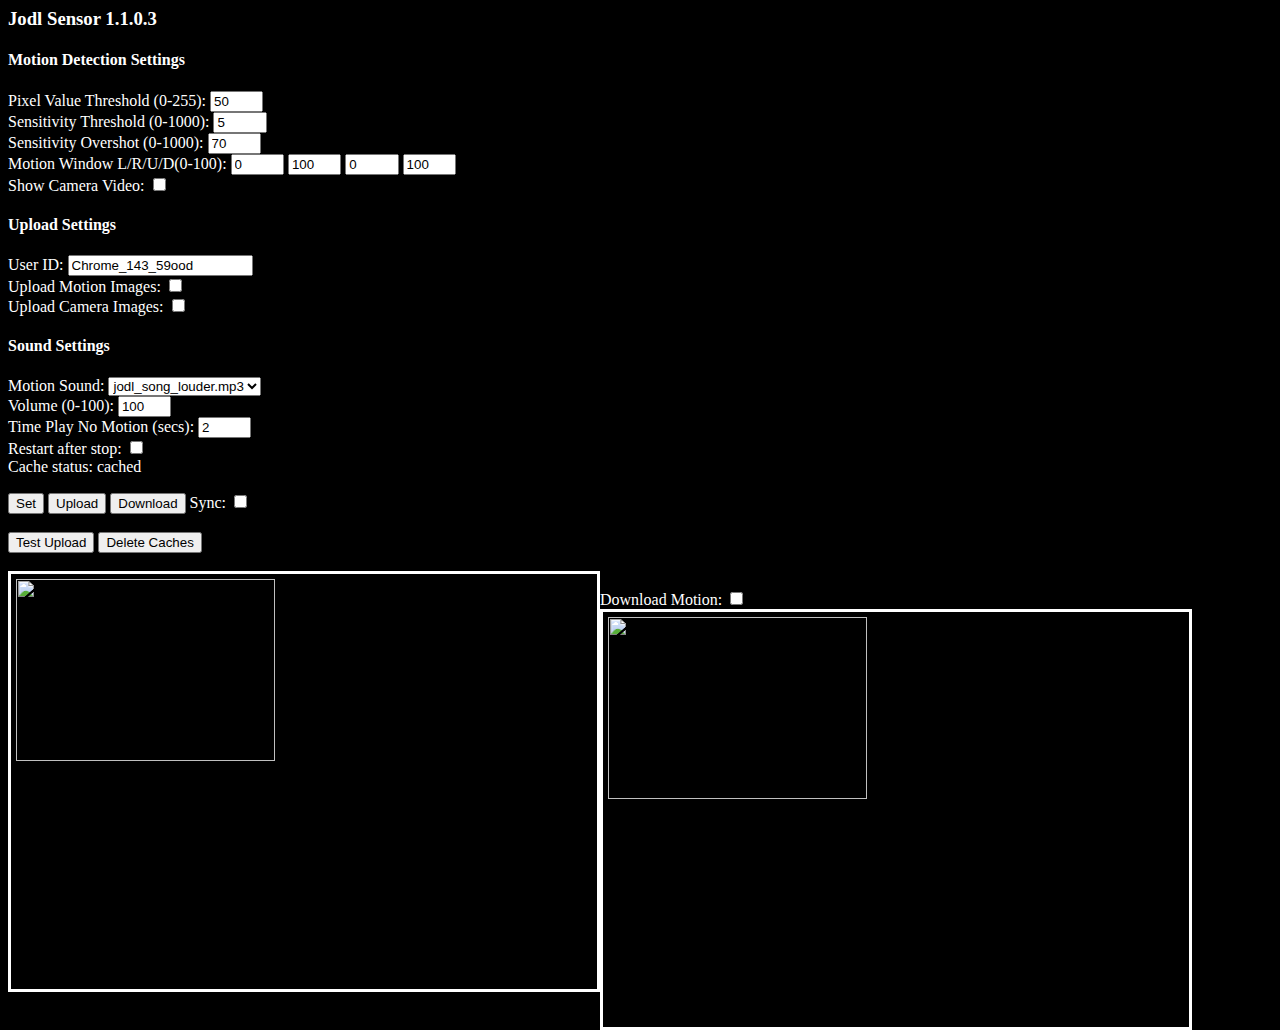
==== index.html @ 6aa16c22 "Add files via upload" ====
<html lang=”en”>
	<head>
		<meta charset="utf-8">
		<meta http-equiv="x-ua-compatible" content="ie=edge">
		<meta name="viewport" content="width=device-width, initial-scale=1, shrink-to-fit=no">

		<!-- Name of the app -->
		<title>Jodle Sensor App</title>

		<!-- Link to main style sheet -->
		<link rel="stylesheet" href="style.css"> 
	</head>
	<body>

		<!-- Camera -->
		<main id="camera">

			<h3> Jodl Sensor 1.1.0<div id="app_version_cap" style="display: inline">.?</div> </h3>
			
			<form id="px_form" action="/action_page.php">
				<h4>Motion Detection Settings</h4>
				Pixel Value Threshold (0-255): <input type="number" id="pixel_value_form" value="50" style="width: 4em"><br>
				Sensitivity Threshold (0-1000): <input type="number" id="sensitivity_value_form" value="5" style="width: 4em"><br>
				Sensitivity Overshot (0-1000): <input type="number" id="sensitivity_overshot_form" value="70" style="width: 4em"><br>
				Motion Window L/R/U/D(0-100): 
					<input type="number" id="motion_window_l" value="0" min="0" max="100" style="width: 4em"> 
					<input type="number" id="motion_window_r" value="100" value="0" min="0" style="width: 4em"> 
					<input type="number" id="motion_window_u" value="0" value="0" min="0" style="width: 4em"> 
					<input type="number" id="motion_window_d" value="100" value="0" min="0" style="width: 4em"> <br>  
				Show Camera Video: <input type="checkbox" id ="show_camera_window" value="true"><br>
				
				<h4>Upload Settings</h4>
				User ID: <input type="text" id="user_id_name" value=""><br>
				Upload Motion Images: <input type="checkbox" id ="upload_motion_images" value="false"><br>
				Upload Camera Images: <input type="checkbox" id ="upload_camera_view_images" value="false"><br>
				
				<h4>Sound Settings</h4>
				Motion Sound: 
				
				<!-- <input type="url" id="motion_sound_url_form" value="https://file-examples.com/wp-content/uploads/2017/11/file_example_MP3_2MG.mp3" size = "100"><br> -->
				<select id="motion_sound_url_form">
				  <option value="jodl_song_louder.mp3">jodl_song_louder.mp3</option>
				  <option value="jodl_song.m4a">jodl_song.m4a</option>
				  <option value="hallo.m4a">hallo.m4a</option>
				  <option value="fart.mp3">fart.m4a</option>
				  <option value="fart_laugh.m4a">fart_laugh.m4a</option>
				</select> <br>
				Volume (0-100): <input type="number" id="sound_volume" value="100" style="width: 4em"><br>
				Time Play No Motion (secs): <input type="number" id="time_play_no_motion" value="2" style="width: 4em"><br>
				Restart after stop: <input type="checkbox" id="restart_sound_opt" value="false"><br>
				Cache status: <div id="cache_support_cap" style="display: inline"> unkown </div>
			</form> 
			
			<button onclick="setThresholdValues()">Set</button> <button onclick="uploadSettings()">Upload</button> <button onclick="downloadSettings()">Download</button> Sync: <input type="checkbox" id="active_sync_settings" value="false"> <br><br>
			
			<div id="upload_app"></div>
		
			<button onclick="uploadCameraViewImage()">Test Upload</button> <button onclick="deleteAllCaches()">Delete Caches</button> <br><br>
			
			<div>
				<!-- Camera canvas (hidden)-->
				<canvas id="camera--canvas" ></canvas>
				
				
				<!-- Motion output -->
				<img src="//:0" alt="" id="camera--output">

				<!-- Camera view -->
				<video id="camera--view" autoplay playsinline></video>
			</div>

			<br>Download Motion: <input type="checkbox" id="download_motion_view" value="false"><br>
			<!-- Remote view -->
		    <img src="//:0" alt="" id="remote--output">
		    
		</main>

		<!-- Reference to your JavaScript file -->
		<script src="https://sdk.amazonaws.com/js/aws-sdk-2.283.1.min.js"></script>
		<script src="image_upload.js"></script> 		
		<script src="app.js"></script> 
	</body>
</html>
---- style.css ----
html, body
{
  height: 100%;
  width: 100%;

  background-color: black;
  color: white;

}

#camera--canvas
{
		display: none;
}

#camera--output
{
  float: left;
  width: 45%;
  padding: 5px;
  border-style: solid;
}

#camera--view
{
  float: left;
  width: 45%;
  padding: 5px;
  border-style: solid;
}
#remote--output
{
  float: left;
  width: 45%;
  padding: 5px;
  border-style: solid;
}


.taken
{
    height: 100px!important;
    width: 100px!important;
    transition: all 0.5s ease-in;
    border: solid 3px white;
    box-shadow: 0 5px 10px 0 rgba(0,0,0,0.2);
    top: 20px;
    right: 20px;
    z-index: 2;
}
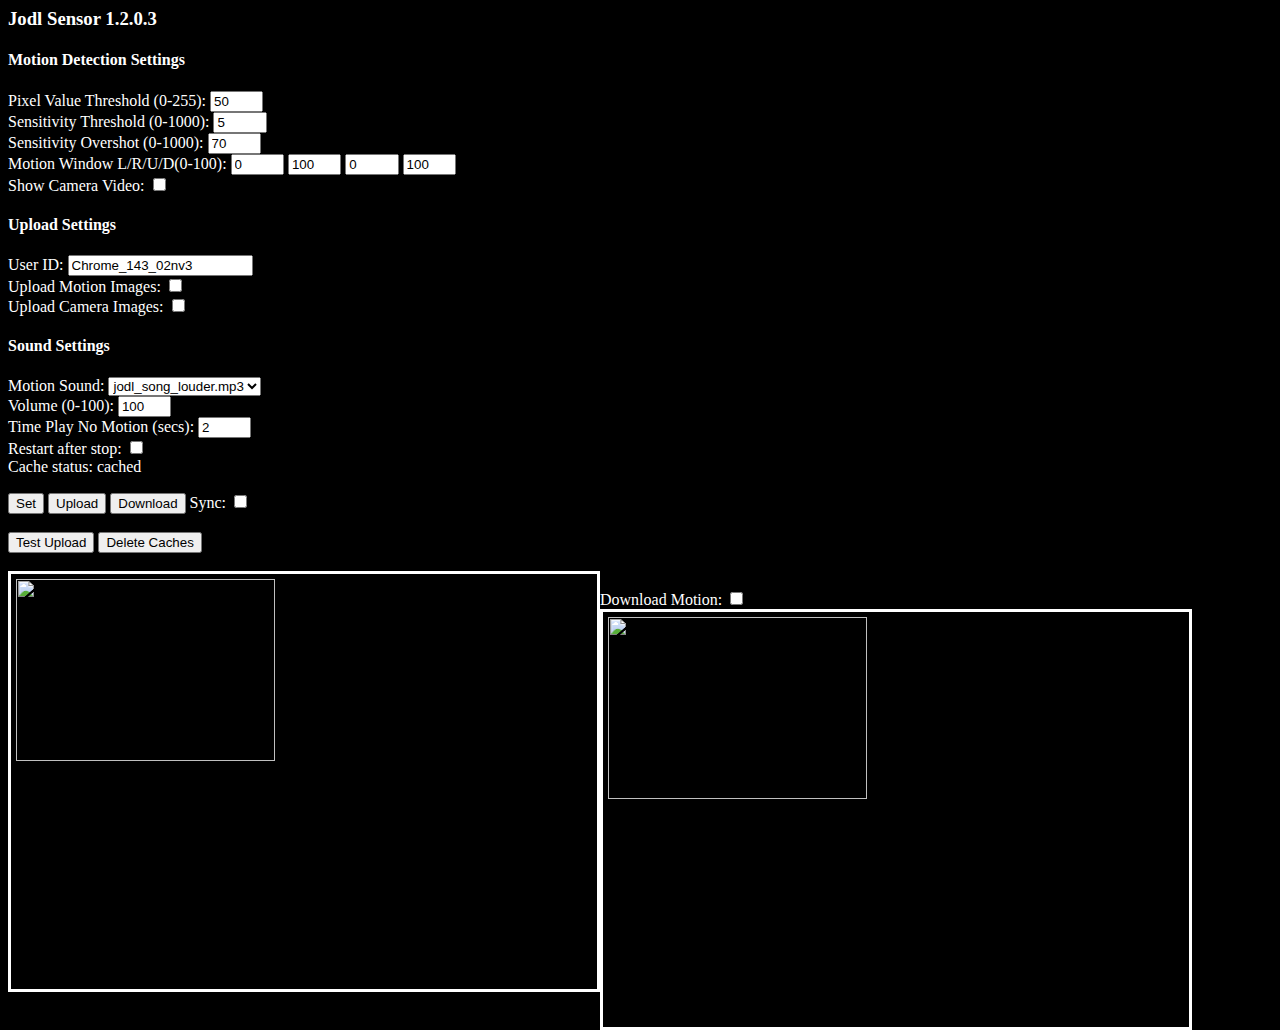
==== commit 54588d79: "s3 commit test 2" ====
--- a/index.html
+++ b/index.html
@@ -15,7 +15,7 @@
 		<!-- Camera -->
 		<main id="camera">
 
-			<h3> Jodl Sensor 1.1.0<div id="app_version_cap" style="display: inline">.?</div> </h3>
+			<h3> Jodl Sensor 1.2.0<div id="app_version_cap" style="display: inline">.?</div> </h3>
 			
 			<form id="px_form" action="/action_page.php">
 				<h4>Motion Detection Settings</h4>
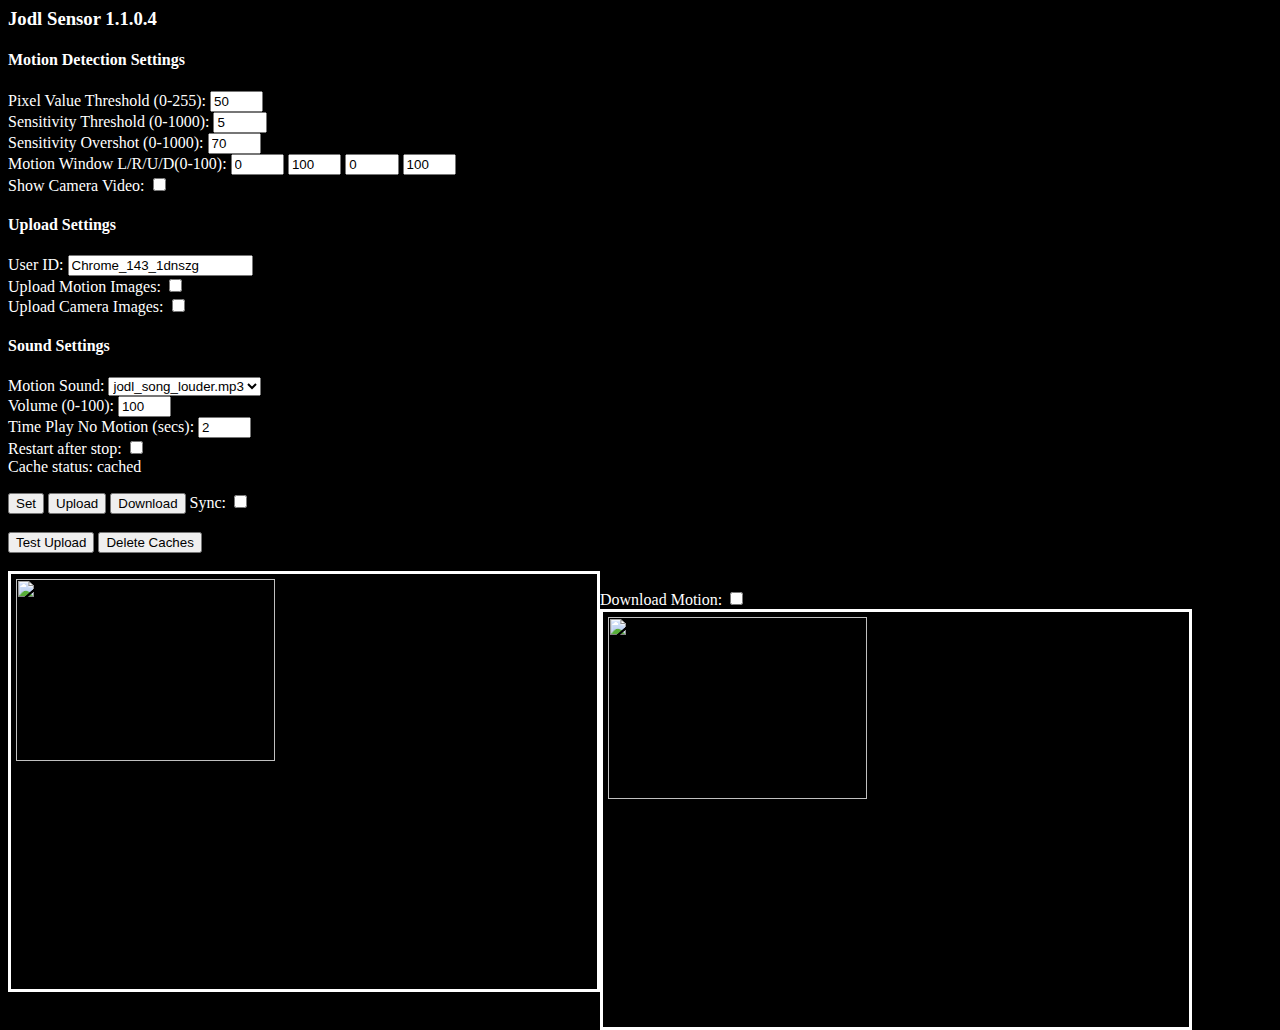
==== commit 853b1968: "download json settings, motion image" ====
--- a/index.html
+++ b/index.html
@@ -15,7 +15,7 @@
 		<!-- Camera -->
 		<main id="camera">
 
-			<h3> Jodl Sensor 1.2.0<div id="app_version_cap" style="display: inline">.?</div> </h3>
+			<h3> Jodl Sensor 1.1.0<div id="app_version_cap" style="display: inline">.?</div> </h3>
 			
 			<form id="px_form" action="/action_page.php">
 				<h4>Motion Detection Settings</h4>
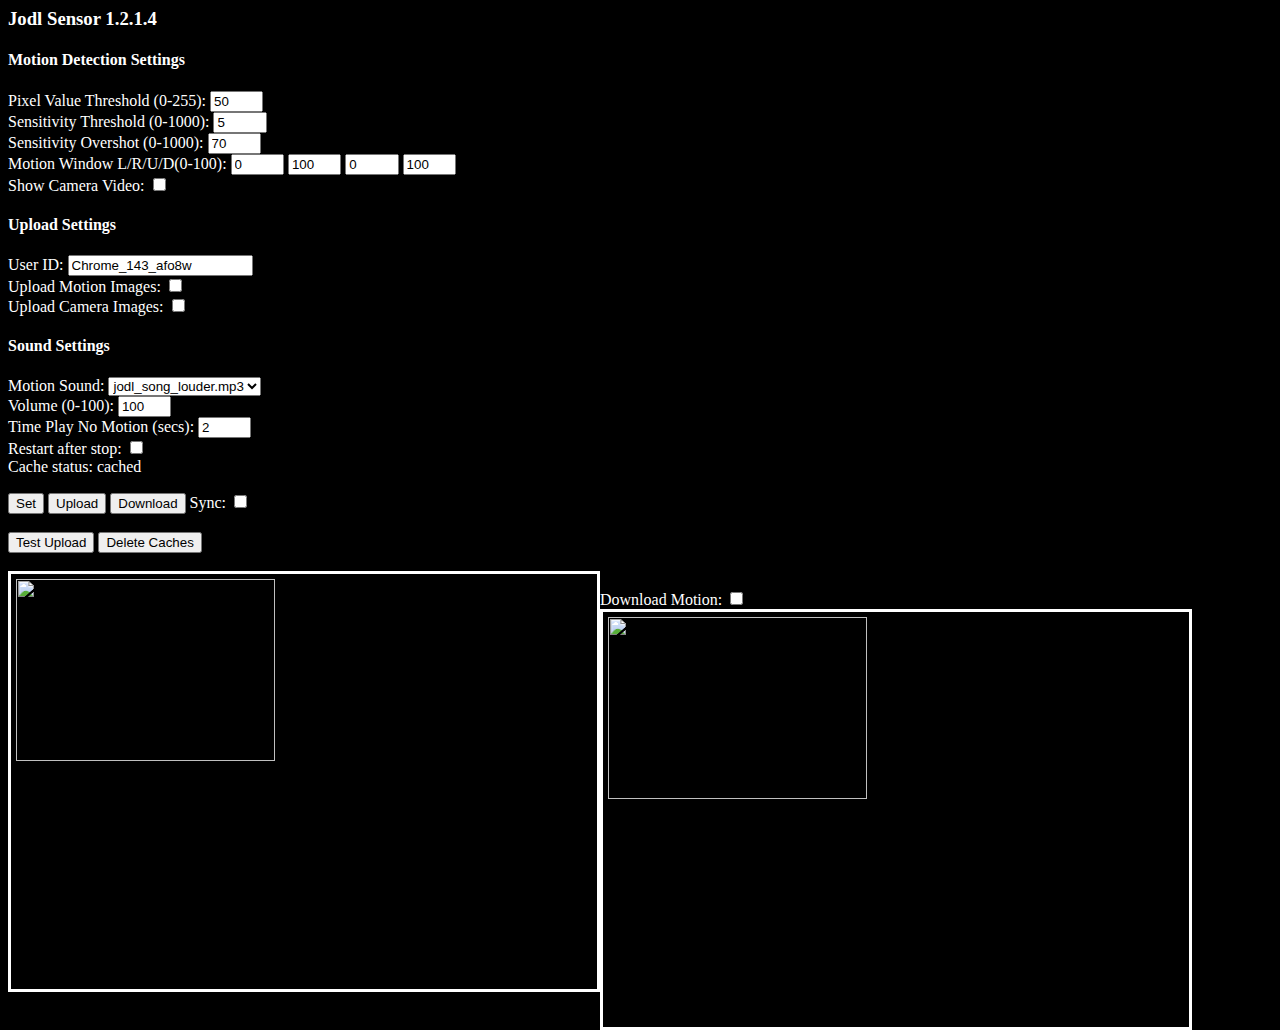
==== commit 9b2c169d: "download json settings, motion image" ====
--- a/index.html
+++ b/index.html
@@ -15,7 +15,7 @@
 		<!-- Camera -->
 		<main id="camera">
 
-			<h3> Jodl Sensor 1.1.0<div id="app_version_cap" style="display: inline">.?</div> </h3>
+			<h3> Jodl Sensor 1.2.1<div id="app_version_cap" style="display: inline">.?</div> </h3>
 			
 			<form id="px_form" action="/action_page.php">
 				<h4>Motion Detection Settings</h4>
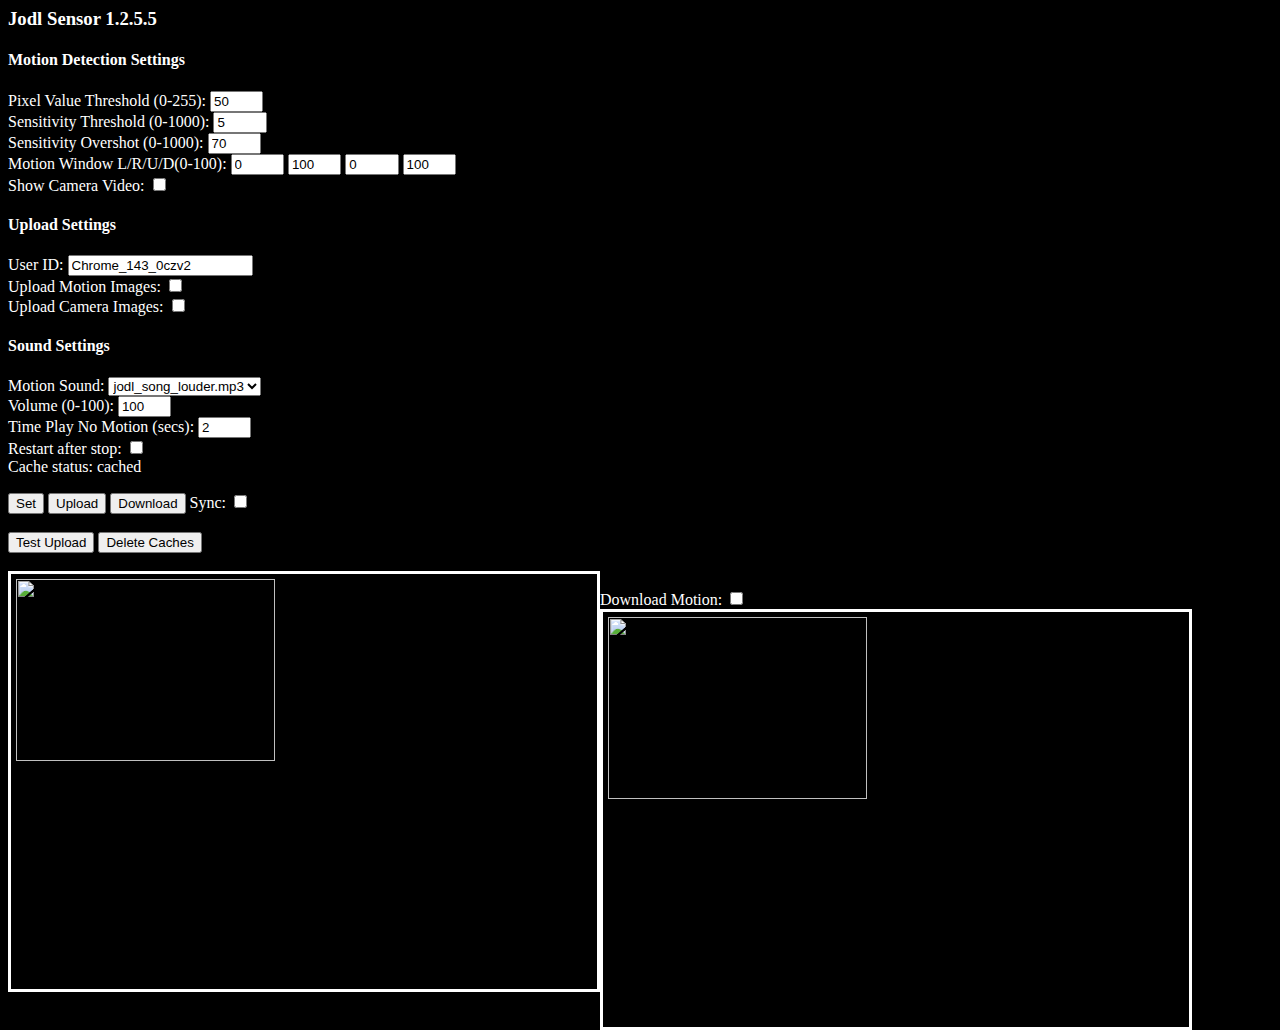
==== commit dae888aa: "disabled cache for dev" ====
--- a/index.html
+++ b/index.html
@@ -15,7 +15,7 @@
 		<!-- Camera -->
 		<main id="camera">
 
-			<h3> Jodl Sensor 1.2.1<div id="app_version_cap" style="display: inline">.?</div> </h3>
+			<h3> Jodl Sensor 1.2.5<div id="app_version_cap" style="display: inline">.?</div> </h3>
 			
 			<form id="px_form" action="/action_page.php">
 				<h4>Motion Detection Settings</h4>
